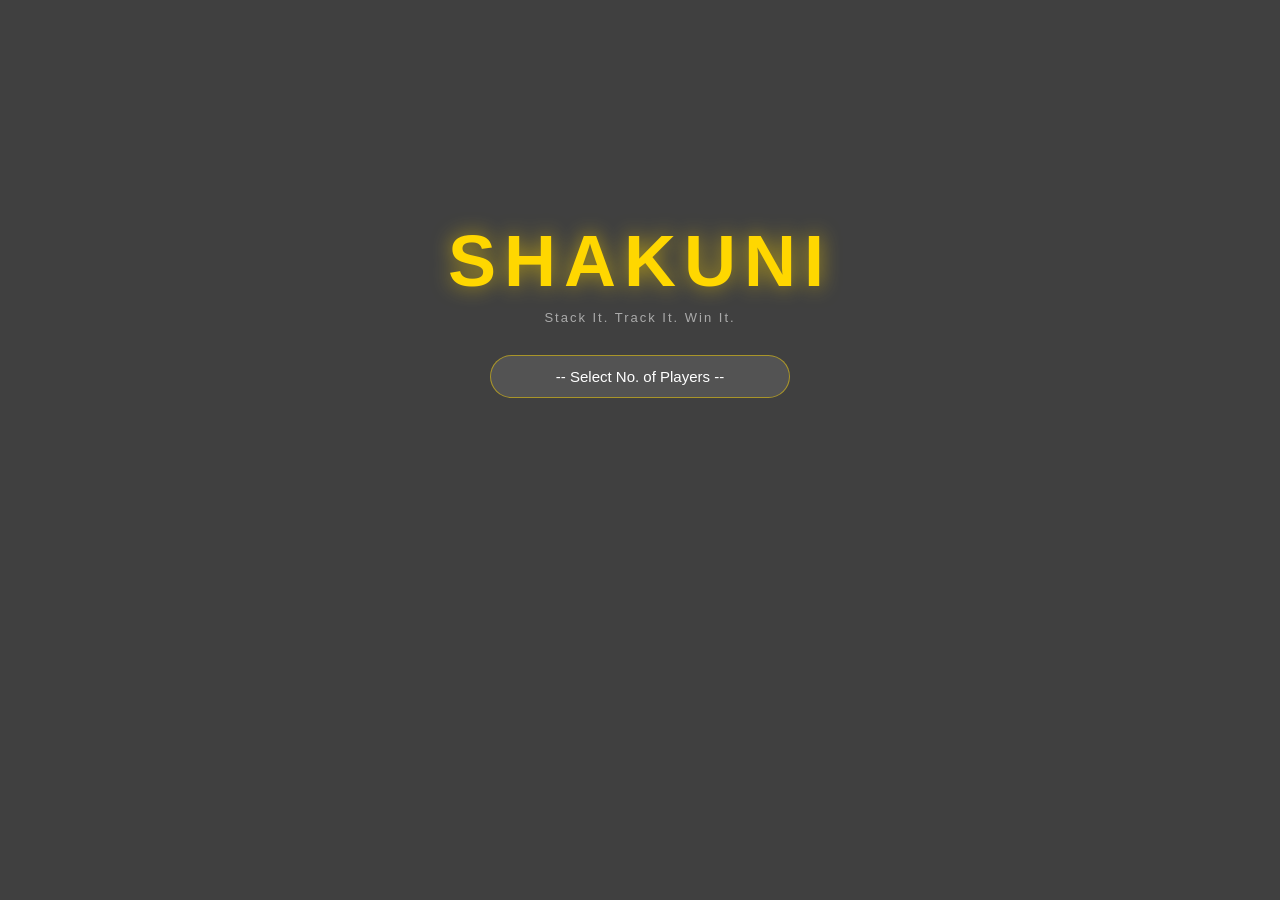
==== guest.html @ 3009ac33 "Add files via upload" ====
<!DOCTYPE html>
<html lang="en">
<head>
    <meta charset="UTF-8">
    <meta name="viewport" content="width=device-width, initial-scale=1.0">
    <title>SHAKUNI</title>
    <link rel="stylesheet" href="styles.css">
    <link rel="stylesheet" href="https://cdnjs.cloudflare.com/ajax/libs/font-awesome/6.0.0/css/all.min.css">
</head>
<body>

    <!-- Header -->
    <div class="header">
        <h1 class="logo">SHAKUNI</h1>
        <p class="tagline">Stack It. Track It. Win It.</p>

        <!-- Player Selector -->
        <div class="player-selector">
            <select id="numPlayers" onchange="selectPlayers(this.value)">
                <option value="">-- Select No. of Players --</option>
                <option value="2">2 Players</option>
                <option value="3">3 Players</option>
                <option value="4">4 Players</option>
                <option value="5">5 Players</option>
                <option value="6">6 Players</option>
                <option value="7">7 Players</option>
                <option value="8">8 Players</option>
                <option value="9">9 Players</option>
                <option value="10">10 Players</option>
            </select>
        </div>

    </div>

    <script src="guest.js"></script>
</body>
</html>
---- styles.css ----
* {
    margin: 0;
    padding: 0;
    box-sizing: border-box;
    font-family: Arial, sans-serif;
}

html {
    height: 100%;
}

body {
    height: 100%;
    min-height: 100vh;
    color: white;
    padding-bottom: 80px;
    position: relative;
}

body::after {
    content: '';
    position: fixed;
    top: 0;
    left: 0;
    width: 100%;
    height: 100%;
    background-image: url('https://snipboard.io/e8LujN.jpg');
    background-size: cover;
    background-position: center;
    background-repeat: no-repeat;
    z-index: -2;
}

body::before {
    content: '';
    position: fixed;
    top: 0;
    left: 0;
    width: 100%;
    height: 100%;
    background-color: rgba(0, 0, 0, 0.75);
    z-index: -1;
}

/* All sections above overlay */
body > * {
    position: relative;
    z-index: 1;
}

/* Header */
.header {
    text-align: center;
    padding: 220px 20px 30px;
}

.logo {
    font-size: 72px;
    font-weight: bold;
    color: #FFD700;
    text-shadow: 0 0 20px rgba(255, 215, 0, 0.6);
    letter-spacing: 8px;
}

.tagline {
    color: #aaa;
    font-size: 13px;
    margin-top: 8px;
    letter-spacing: 2px;
}

/* Country Selector */
.country-selector {
    margin-top: 30px;
    display: flex;
    flex-direction: column;
    align-items: center;
    gap: 10px;
}

.country-selector select {
    background: rgba(255, 255, 255, 0.1);
    border: 1px solid rgba(255, 215, 0, 0.5);
    border-radius: 25px;
    color: white;
    padding: 12px 20px;
    font-size: 15px;
    width: 100%;
    max-width: 300px;
    cursor: pointer;
    outline: none;
    appearance: none;
    text-align: center;
}

.country-selector select option {
    background: #1a1a1a;
    color: white;
}

.country-selector select:focus {
    border-color: #FFD700;
    box-shadow: 0 0 10px rgba(255, 215, 0, 0.3);
}

/* Auth Buttons */
.auth-buttons {
    display: none;
    margin-top: 25px;
    gap: 15px;
    justify-content: center;
    flex-direction: row;
}

.auth-buttons.show {
    display: flex;
}

.btn-guest {
    background: transparent;
    border: 2px solid #FFD700;
    color: #FFD700;
    padding: 12px 30px;
    border-radius: 25px;
    font-size: 15px;
    font-weight: bold;
    cursor: pointer;
    letter-spacing: 1px;
    transition: all 0.3s ease;
}

.btn-guest:hover {
    background: rgba(255, 215, 0, 0.1);
    box-shadow: 0 0 10px rgba(255, 215, 0, 0.3);
}

.btn-login {
    background: linear-gradient(135deg, #FFD700, #FFA500);
    border: none;
    color: #000;
    padding: 12px 30px;
    border-radius: 25px;
    font-size: 15px;
    font-weight: bold;
    cursor: pointer;
    letter-spacing: 1px;
    transition: all 0.3s ease;
}

.btn-login:hover {
    transform: scale(1.05);
    box-shadow: 0 4px 15px rgba(255, 215, 0, 0.4);
}

/* Player Selector */
.player-selector {
    margin-top: 30px;
    display: flex;
    flex-direction: column;
    align-items: center;
    gap: 10px;
}

.player-selector select {
    background: rgba(255, 255, 255, 0.1);
    border: 1px solid rgba(255, 215, 0, 0.5);
    border-radius: 25px;
    color: white;
    padding: 12px 20px;
    font-size: 15px;
    width: 100%;
    max-width: 300px;
    cursor: pointer;
    outline: none;
    appearance: none;
    text-align: center;
}

.player-selector select option {
    background: #1a1a1a;
    color: white;
}

.player-selector select:focus {
    border-color: #FFD700;
    box-shadow: 0 0 10px rgba(255, 215, 0, 0.3);
}
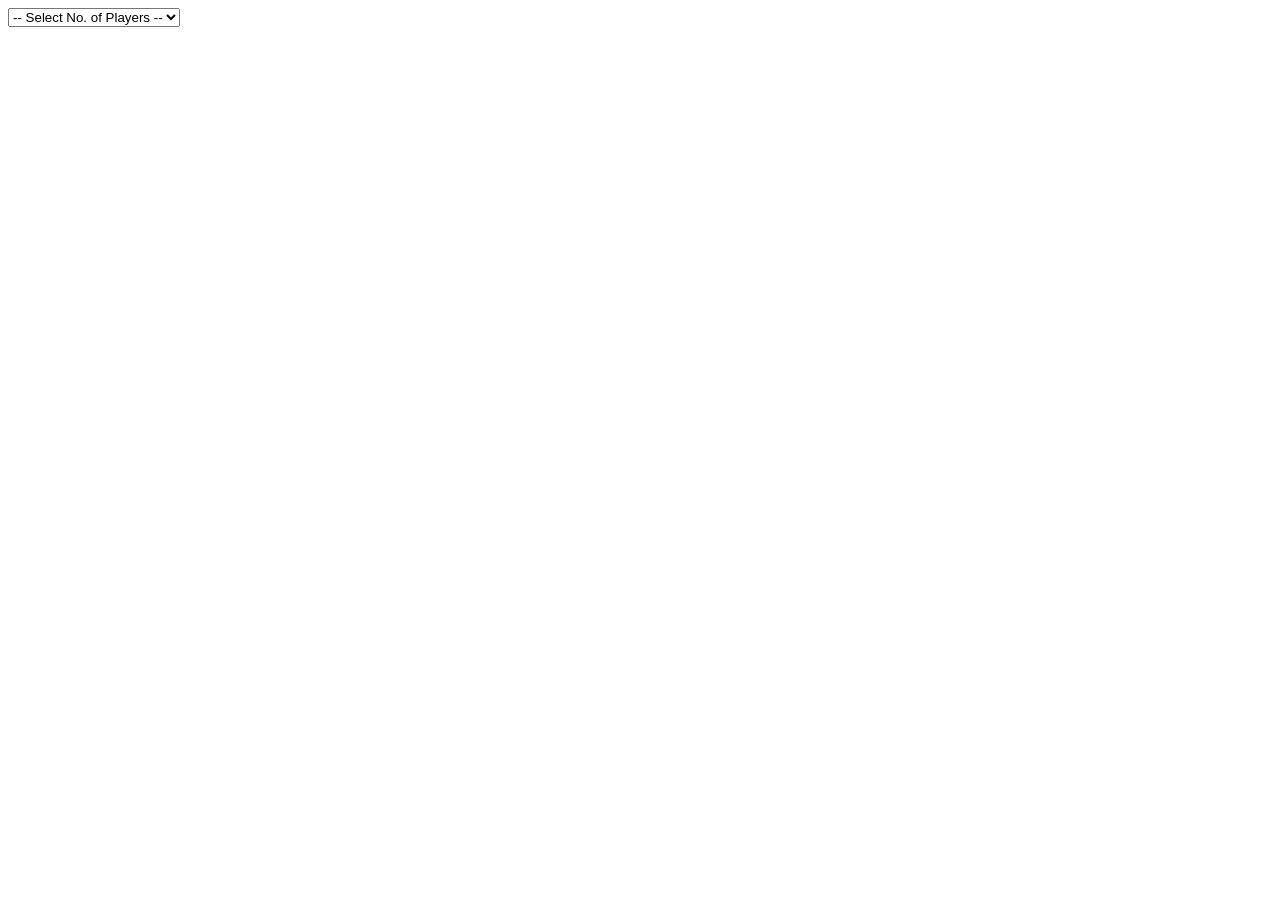
==== commit 9db25b56: "Update guest.html" ====
--- a/guest.html
+++ b/guest.html
@@ -1,18 +1,4 @@
 <!DOCTYPE html>
-<html lang="en">
-<head>
-    <meta charset="UTF-8">
-    <meta name="viewport" content="width=device-width, initial-scale=1.0">
-    <title>SHAKUNI</title>
-    <link rel="stylesheet" href="styles.css">
-    <link rel="stylesheet" href="https://cdnjs.cloudflare.com/ajax/libs/font-awesome/6.0.0/css/all.min.css">
-</head>
-<body>
-
-    <!-- Header -->
-    <div class="header">
-        <h1 class="logo">SHAKUNI</h1>
-        <p class="tagline">Stack It. Track It. Win It.</p>
 
         <!-- Player Selector -->
         <div class="player-selector">
